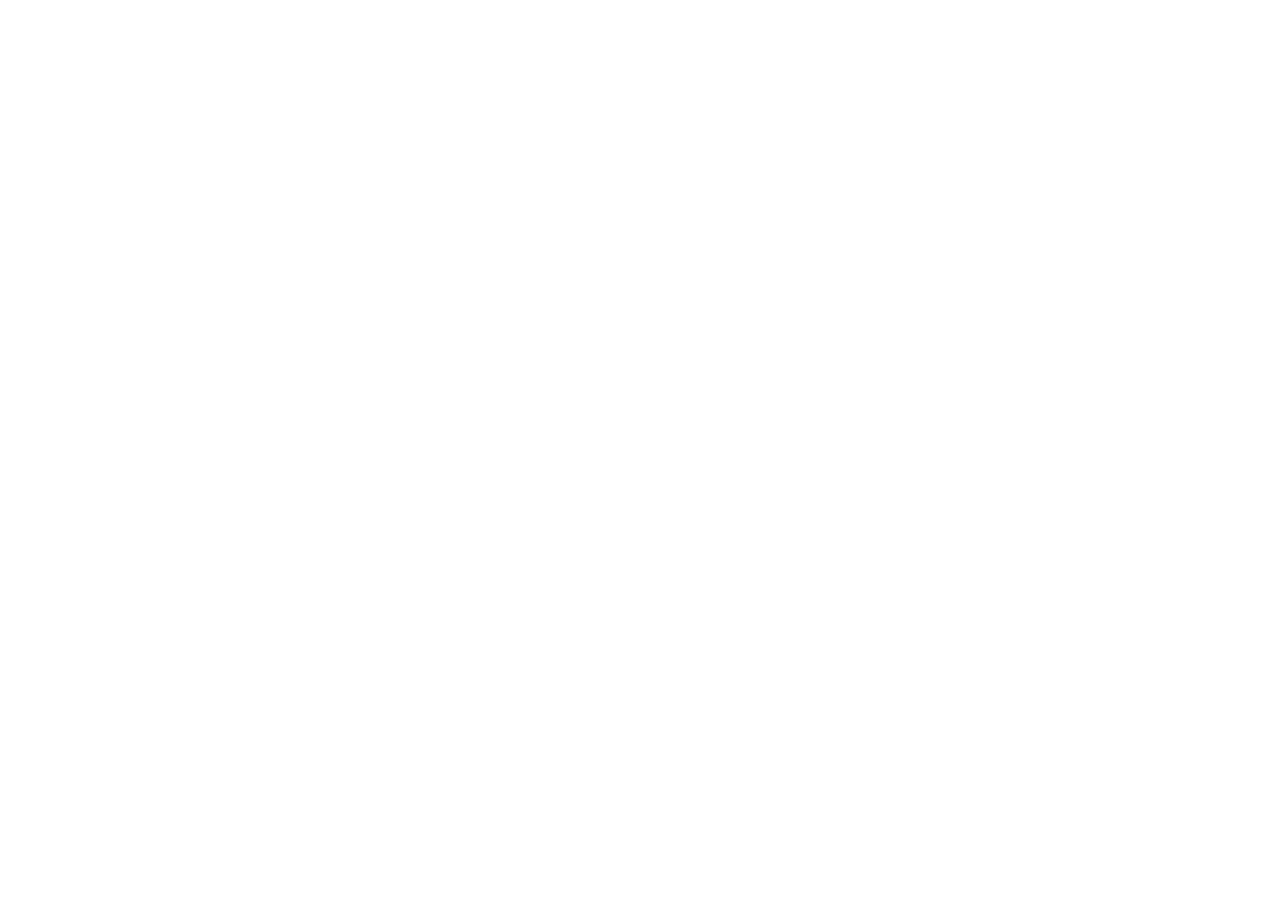
==== portfolio.html @ e403d409 "Added navigation bar" ====
<!DOCTYPE html>
<html lang="en">
<head>
    <meta charset="UTF-8">
    <title>Portfolio</title>
    <meta name="viewport" content="width=device-width, initial-scale=1">
    <!-- Latest compiled and minified CSS -->
    <link rel="stylesheet" href="https://maxcdn.bootstrapcdn.com/bootstrap/3.3.7/css/bootstrap.min.css" integrity="sha384-BVYiiSIFeK1dGmJRAkycuHAHRg32OmUcww7on3RYdg4Va+PmSTsz/K68vbdEjh4u" crossorigin="anonymous">
</head>
<body>


<!--Latest and minified JQuery-->
<script src="https://code.jquery.com/jquery-3.2.1.min.js" integrity="sha256-hwg4gsxgFZhOsEEamdOYGBf13FyQuiTwlAQgxVSNgt4=" crossorigin="anonymous"></script>
<!-- Latest compiled and minified JavaScript -->
<script src="https://maxcdn.bootstrapcdn.com/bootstrap/3.3.7/js/bootstrap.min.js" integrity="sha384-Tc5IQib027qvyjSMfHjOMaLkfuWVxZxUPnCJA7l2mCWNIpG9mGCD8wGNIcPD7Txa" crossorigin="anonymous"></script>
</body>
</html>
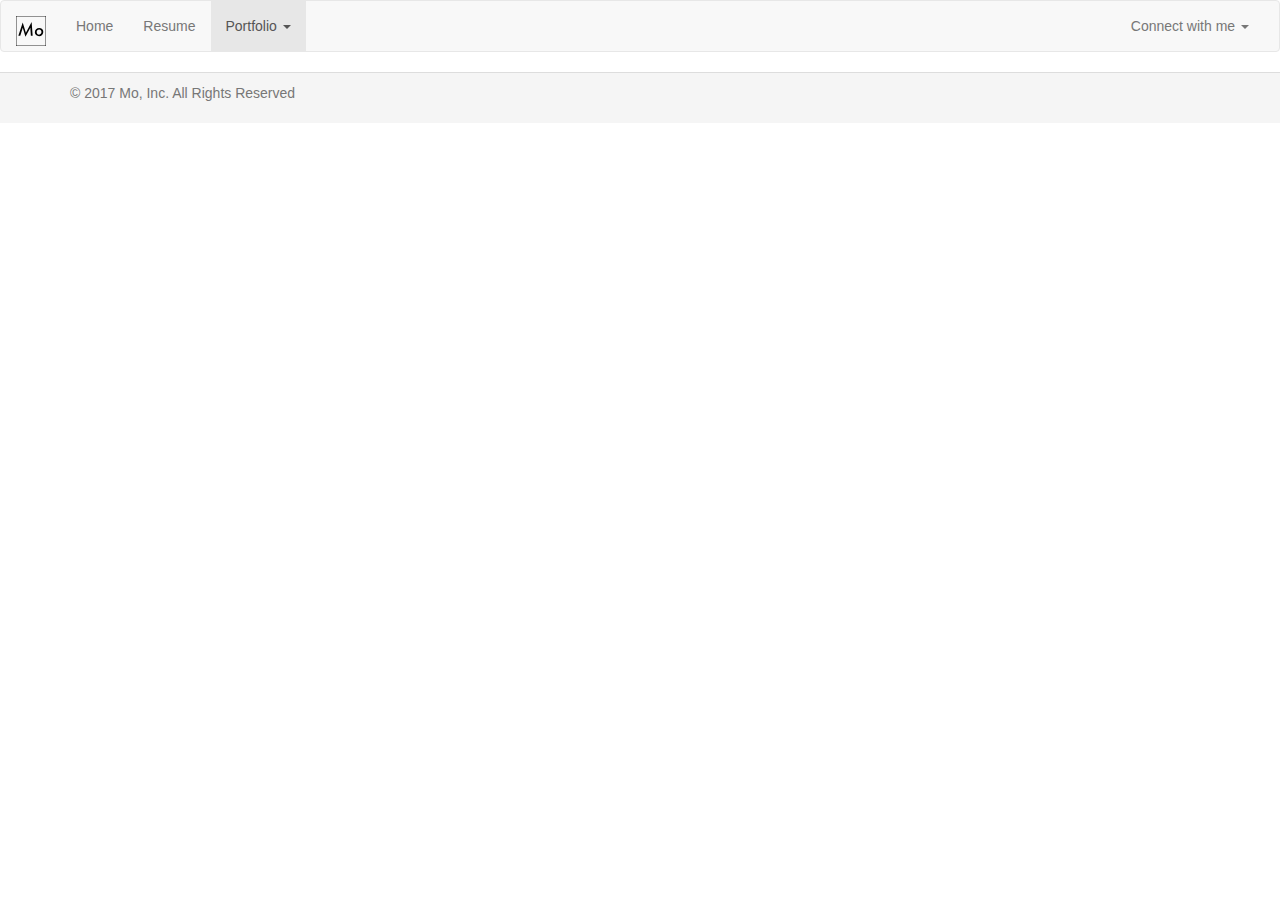
==== commit 432185f3: "Dropdown menus now activate on hover, and connect with me is displaying proper text, as well as stan" ====
--- a/portfolio.html
+++ b/portfolio.html
@@ -2,12 +2,124 @@
 <html lang="en">
 <head>
     <meta charset="UTF-8">
-    <title>Portfolio</title>
+    <title>Welcome</title>
+    <!--A lot of favicons links, for cross browser support-->
+    <link rel="apple-touch-icon" sizes="57x57" href="favicon/apple-icon-57x57.png">
+    <link rel="apple-touch-icon" sizes="60x60" href="favicon/apple-icon-60x60.png">
+    <link rel="apple-touch-icon" sizes="72x72" href="favicon/apple-icon-72x72.png">
+    <link rel="apple-touch-icon" sizes="76x76" href="favicon/apple-icon-76x76.png">
+    <link rel="apple-touch-icon" sizes="114x114" href="favicon/apple-icon-114x114.png">
+    <link rel="apple-touch-icon" sizes="120x120" href="favicon/apple-icon-120x120.png">
+    <link rel="apple-touch-icon" sizes="144x144" href="favicon/apple-icon-144x144.png">
+    <link rel="apple-touch-icon" sizes="152x152" href="favicon/apple-icon-152x152.png">
+    <link rel="apple-touch-icon" sizes="180x180" href="favicon/apple-icon-180x180.png">
+    <link rel="icon" type="image/png" sizes="192x192"  href="favicon/android-icon-192x192.png">
+    <link rel="icon" type="image/png" sizes="32x32" href="favicon/favicon-32x32.png">
+    <link rel="icon" type="image/png" sizes="96x96" href="favicon/favicon-96x96.png">
+    <link rel="icon" type="image/png" sizes="16x16" href="favicon/favicon-16x16.png">
+    <link rel="manifest" href="favicon/manifest.json">
+    <meta name="msapplication-TileColor" content="#ffffff">
+    <meta name="msapplication-TileImage" content="../favicon/ms-icon-144x144.png">
+    <meta name="theme-color" content="#ffffff">
+
     <meta name="viewport" content="width=device-width, initial-scale=1">
     <!-- Latest compiled and minified CSS -->
-    <link rel="stylesheet" href="https://maxcdn.bootstrapcdn.com/bootstrap/3.3.7/css/bootstrap.min.css" integrity="sha384-BVYiiSIFeK1dGmJRAkycuHAHRg32OmUcww7on3RYdg4Va+PmSTsz/K68vbdEjh4u" crossorigin="anonymous">
+    <link rel="stylesheet" href="https://maxcdn.bootstrapcdn.com/bootstrap/3.3.7/css/bootstrap.min.css"
+          integrity="sha384-BVYiiSIFeK1dGmJRAkycuHAHRg32OmUcww7on3RYdg4Va+PmSTsz/K68vbdEjh4u" crossorigin="anonymous">
+    <!--Used only because I like how the IDE gives suggestions-->
+    <link rel="stylesheet" href="css/bootstrap.min.css">
+    <link rel="stylesheet" href="css/style.css">
+
 </head>
+
 <body>
+<!--Top navigation bar, with hamburger-->
+<nav class="navbar navbar-default">
+    <div class="container-fluid">
+        <!-- Brand and toggle get grouped for better mobile display -->
+        <div class="navbar-header">
+            <button type="button" class="navbar-toggle collapsed" data-toggle="collapse"
+                    data-target="#bs-example-navbar-collapse-1" aria-expanded="false">
+                <span class="sr-only">Toggle navigation</span>
+                <span class="icon-bar"></span>
+                <span class="icon-bar"></span>
+                <span class="icon-bar"></span>
+            </button>
+            <a class="navbar-brand" href="index.html">
+                <svg version="1.1" id="Layer_1" xmlns="http://www.w3.org/2000/svg" height="30px" alt="Small brand logo" xmlns:xlink="http://www.w3.org/1999/xlink" x="0px" y="0px" viewBox="0 0 72 72" style="enable-background:new 0 0 72 72;" xml:space="preserve">
+                    <style type="text/css">
+                        .st0 {
+                            enable-background: new;
+                        }
+
+                        .st1 {
+                            fill: none;
+                            stroke: #000000;
+                            stroke-width: 2;
+                            stroke-miterlimit: 10;
+                        }
+                    </style>
+                    <g class="st0">
+                        <path d="M37.5,14.6l2.5,33h-4.3l-1.3-19.2L22.7,49.8l-6.5-21.4l-6,19.2H5.7l10.4-32.3L23.7,40L37.5,14.6z"/>
+                        <path d="M65.5,38.3c0,2.8-1,5.2-2.9,7.1c-1.9,1.9-4.3,2.9-7.2,2.9c-3,0-5.4-0.9-7.3-2.7c-1.9-1.8-2.9-4.1-2.9-6.9
+                            c0-2.9,1-5.2,3-7.1c2-1.9,4.5-2.9,7.4-2.9c2.9,0,5.3,0.9,7.1,2.7C64.6,33.1,65.5,35.4,65.5,38.3z M61.1,38.1c0-1.8-0.5-3.2-1.5-4.2
+                            c-1-1.1-2.4-1.6-4-1.6c-1.7,0-3.2,0.6-4.3,1.8c-1.1,1.2-1.7,2.7-1.7,4.5c0,1.8,0.5,3.3,1.6,4.4c1.1,1.1,2.5,1.7,4.1,1.7
+                            s3.1-0.6,4.2-1.9C60.6,41.6,61.1,40,61.1,38.1z"/>
+                    </g>
+                    <rect class="st1" width="72" height="72"/>
+                </svg><!--svg-->
+            </a><!--navbar-brand-->
+        </div><!--navbar-header-->
+
+        <!-- Collect the nav links, forms, and other content for toggling -->
+        <div class="collapse navbar-collapse" id="bs-example-navbar-collapse-1">
+            <ul class="nav navbar-nav">
+                <li><a href="index.html">Home<span class="sr-only">(current)</span></a></li>
+                <li><a href="resume.html">Resume</a></li>
+                <li class="dropdown active">
+                    <a href="portfolio.html" class="dropdown-toggle" data-toggle="dropdown" role="button" aria-haspopup="true"
+                       aria-expanded="false">Portfolio <span class="caret"></span></a>
+                    <ul class="dropdown-menu">
+                        <li><a href="#">Action</a></li>
+                        <li><a href="#">Another action</a></li>
+                        <li><a href="#">Something else here</a></li>
+                        <li role="separator" class="divider"></li>
+                        <li><a href="#">Separated link</a></li>
+                        <li role="separator" class="divider"></li>
+                        <li><a href="#">One more separated link</a></li>
+                    </ul><!--dropdown-menu-->
+                </li><!--dropdown-->
+            </ul><!--navbar-nav-->
+            <!--Dropdown with methods to connect-->
+            <ul class="nav navbar-nav navbar-right">
+                <li class="dropdown">
+                    <a href="#" class="dropdown-toggle" data-toggle="dropdown" role="button" aria-haspopup="true"
+                       aria-expanded="false">Connect with me <span class="caret"></span></a>
+                    <ul class="dropdown-menu">
+                        <li><a href="mailto:mosesf@outlook.com?Subject=Hi%20Moses" target="_top">Email</a></li>
+                        <li><a href="https://github.com/mrmosesf">GitHub</a></li>
+                        <li role="separator" class="divider"></li>
+                        <li><a href="https://www.facebook.com/moses.franco">Facebook</a></li>
+                        <li><a href="https://twitter.com/moseseseses">Twitter</a></li>
+                    </ul>
+                </li><!--dropdown-->
+            </ul><!--navbar-right-->
+        </div><!--navbar-collapse -->
+    </div><!--container-fluid -->
+</nav>
+<main>
+
+</main>
+
+<div class="row">
+    <footer class="panel-footer">
+        <div class="container">
+            <p class="text-muted">
+                &copy 2017 Mo, Inc. All Rights Reserved
+            </p>
+        </div>
+    </footer><!--panel-footer-->
+</div><!--row-->
 
 
 <!--Latest and minified JQuery-->
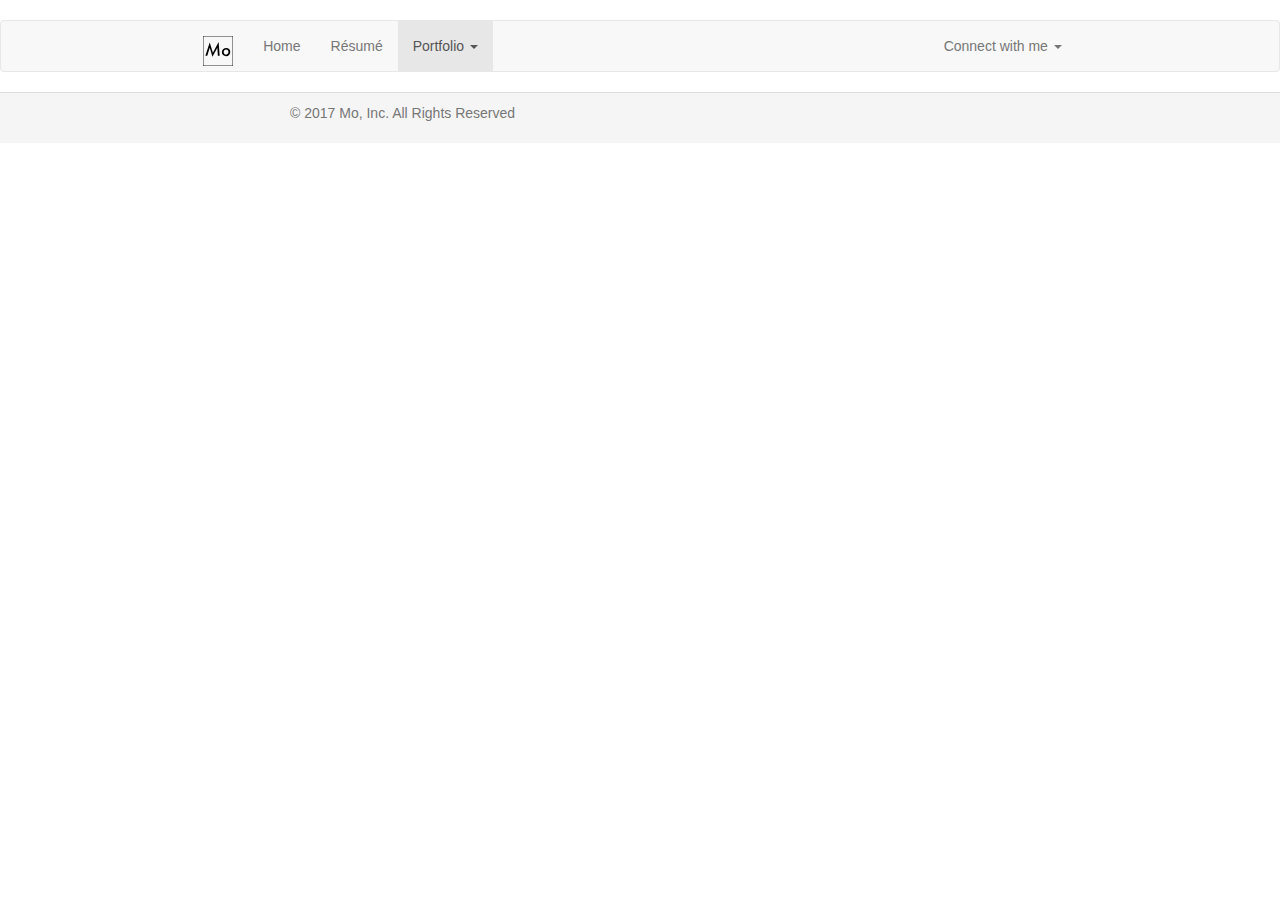
==== commit 939f89b6: "Touching portfolio, on mobile devices, no longer activates that link" ====
--- a/portfolio.html
+++ b/portfolio.html
@@ -2,7 +2,7 @@
 <html lang="en">
 <head>
     <meta charset="UTF-8">
-    <title>Welcome</title>
+    <title>Portfolio</title>
     <!--A lot of favicons links, for cross browser support-->
     <link rel="apple-touch-icon" sizes="57x57" href="favicon/apple-icon-57x57.png">
     <link rel="apple-touch-icon" sizes="60x60" href="favicon/apple-icon-60x60.png">
@@ -75,9 +75,9 @@
         <div class="collapse navbar-collapse" id="bs-example-navbar-collapse-1">
             <ul class="nav navbar-nav">
                 <li><a href="index.html">Home<span class="sr-only">(current)</span></a></li>
-                <li><a href="resume.html">Resume</a></li>
+                <li><a href="resume.html">Résumé</a></li>
                 <li class="dropdown active">
-                    <a href="portfolio.html" class="dropdown-toggle" data-toggle="dropdown" role="button" aria-haspopup="true"
+                    <a href="portfolio.html" id="specialDropdown" class="dropdown-toggle disabled" data-toggle="dropdown" role="button" aria-haspopup="true"
                        aria-expanded="false">Portfolio <span class="caret"></span></a>
                     <ul class="dropdown-menu">
                         <li><a href="#">Action</a></li>
@@ -96,11 +96,12 @@
                     <a href="#" class="dropdown-toggle" data-toggle="dropdown" role="button" aria-haspopup="true"
                        aria-expanded="false">Connect with me <span class="caret"></span></a>
                     <ul class="dropdown-menu">
+                        <li><a href="tel:210-418-0614">Call</a></li>
                         <li><a href="mailto:mosesf@outlook.com?Subject=Hi%20Moses" target="_top">Email</a></li>
+                        <li role="separator" class="divider"></li>
                         <li><a href="https://github.com/mrmosesf">GitHub</a></li>
-                        <li role="separator" class="divider"></li>
+                        <li><a href="https://twitter.com/moseseseses">Twitter</a></li>
                         <li><a href="https://www.facebook.com/moses.franco">Facebook</a></li>
-                        <li><a href="https://twitter.com/moseseseses">Twitter</a></li>
                     </ul>
                 </li><!--dropdown-->
             </ul><!--navbar-right-->
--- a/css/style.css
+++ b/css/style.css
@@ -0,0 +1,89 @@
+/* Space out content a bit */
+body {
+    padding-top: 20px;
+    padding-bottom: 20px;
+}
+/* Everything but the jumbotron gets side spacing for mobile first views */
+.header,
+.marketing,
+.footer,
+.navbar {
+    padding-right: 15px;
+    padding-left: 15px;
+}
+/* Custom page header */
+.header {
+    padding-bottom: 20px;
+    border-bottom: 1px solid #e5e5e5;
+}
+/* Make the masthead heading the same height as the navigation */
+.header h3 {
+    margin-top: 0;
+    margin-bottom: 0;
+    line-height: 40px;
+}
+/* Custom page footer */
+.footer {
+    padding-top: 19px;
+    color: #777;
+    border-top: 1px solid #e5e5e5;
+}
+/* Customize container */
+@media (min-width: 768px) {
+    .container {
+        max-width: 730px;
+    }
+}
+.container-narrow > hr {
+    margin: 30px 0;
+}
+/* Main marketing message and sign up button */
+.jumbotron {
+    text-align: center;
+    border-bottom: 1px solid #e5e5e5;
+}
+.jumbotron .btn {
+    padding: 14px 24px;
+    font-size: 21px;
+}
+/* Supporting marketing content */
+.marketing {
+    margin: 40px 0;
+}
+.marketing p + h4 {
+    margin-top: 28px;
+}
+/* Responsive: Portrait tablets and up */
+@media screen and (min-width: 768px) {
+    /* Remove the padding we set earlier */
+    .header,
+    .marketing,
+    .footer {
+        padding-right: 0;
+        padding-left: 0;
+    }
+    .navbar>.container-fluid,
+    .alert {
+        padding-left: 15%;
+        padding-right: 15%;
+    }
+    /* Space out the masthead */
+    .header {
+        margin-bottom: 30px;
+    }
+    /* Remove the bottom border on the jumbotron for visual effect */
+    .jumbotron {
+        border-bottom: 0;
+    }
+}
+
+/*Dropdown menus display on hover for desktops, not mobile*/
+@media (min-width: 979px) {
+    ul.nav li.dropdown:hover > ul.dropdown-menu {
+        display: block;
+    }
+}
+
+.thumbnail{
+    border: hidden;
+}